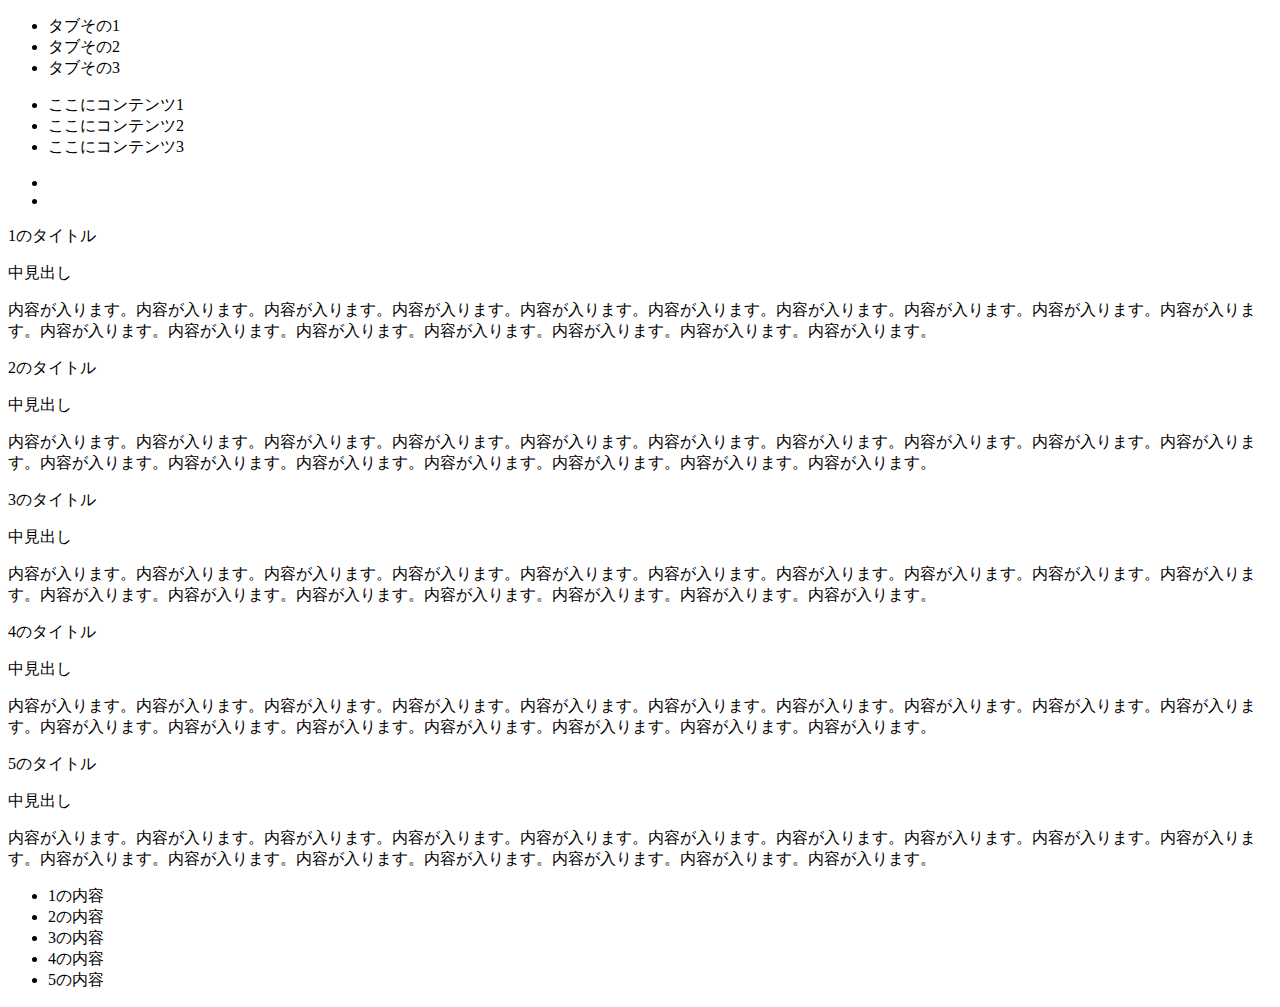
==== tab-slider/index.html @ 28aa90ee "試し" ====
<!doctype html>
<html>

<head>
<meta charset="UTF-8">

<meta http-equiv="X-UA-Compatible" content="IE=edge,chrome=1">
<meta http-equiv="Content-Type" content="text/html; charset=utf-8" />
<meta http-equiv="content-style-type" content="text/css" />
<meta http-equiv="content-script-type" content="text/javascript" />
<title></title>
<meta name="keywords" content="" />
<meta name="description" content="" />

<link rel="stylesheet" type="text/css" href="css/reset.css" media="all" />
<!-- <link rel="stylesheet" href="css/pc_common.css"> -->
<link rel="stylesheet" href="css/style.css">

<script type="text/JavaScript" src="js/jquery-1.11.3.min.js"></script>
<script type="text/javascript" src="js/jquery.tab.js"></script>
<script type="text/javascript" src="js/jquery.dataExtend.js"></script>

<script>

$(function(){

	//クリックしたときのファンクションをまとめて指定
	$('.tab-area li').click(function() {
		//.index()を使いクリックされたタブが何番目かを調べ、
		//indexという変数に代入します。
		var index = $('.tab-area li').index(this);
		//コンテンツを一度すべて非表示にし、
		$('.tabcontent li').css('display','none');
		//クリックされたタブと同じ順番のコンテンツを表示します。
		$('.tabcontent li').eq(index).css('display','block');
		//一度タブについているクラスselectを消し、
		$('.tab-area li').removeClass('select');
		//クリックされたタブのみにクラスselectをつけます。
		$(this).addClass('select')
	});

	$('.nav-tab').dataExtend('tab');
});
</script>

</head>
<body>


<div id="content">

<ul class="tab-area">
	<li class="select">タブその1</li>
	<li>タブその2</li>
	<li>タブその3</li>
</ul>

<ul class="tabcontent">
<li class="tab">
ここにコンテンツ1
</li><!-- ▲#tab -->
<li class="tab hide">
ここにコンテンツ2
</li><!-- ▲#tab -->
<li class="tab hide">
ここにコンテンツ3
</li><!-- ▲#tab -->

</ul>




<div class="teachArea">

<div class="teach-content">
<ul class="main2_assist">
	<li class="prev"></li>
	<li class="next"></li>
</ul>

<div class="main2">

<div class="teach-list">
<div class="teach-list-tit">
	<div class="inner clearfix">
		<p>1のタイトル</p>
	</div>
</div><!-- ▲teach-list-tit -->

<div class="teach-list-txt">
<p class="txt-head">中見出し</p>
<p class="clearfix">内容が入ります。内容が入ります。内容が入ります。内容が入ります。内容が入ります。内容が入ります。内容が入ります。内容が入ります。内容が入ります。内容が入ります。内容が入ります。内容が入ります。内容が入ります。内容が入ります。内容が入ります。内容が入ります。内容が入ります。</p>
</div><!-- ▲teach-list-txt -->
</div><!-- ▲teach-list -->


<div class="teach-list">
<div class="teach-list-tit">
	<div class="inner clearfix">
		<p>2のタイトル</p>
	</div>
</div><!-- ▲teach-list-tit -->

<div class="teach-list-txt">
<p class="txt-head">中見出し</p>
<p class="clearfix">内容が入ります。内容が入ります。内容が入ります。内容が入ります。内容が入ります。内容が入ります。内容が入ります。内容が入ります。内容が入ります。内容が入ります。内容が入ります。内容が入ります。内容が入ります。内容が入ります。内容が入ります。内容が入ります。内容が入ります。</p>
</div><!-- ▲teach-list-txt -->
</div><!-- ▲teach-list -->


<div class="teach-list">
<div class="teach-list-tit">
	<div class="inner clearfix">
		<p>3のタイトル</p>
	</div>
</div><!-- ▲teach-list-tit -->

<div class="teach-list-txt">
<p class="txt-head">中見出し</p>
<p class="clearfix">内容が入ります。内容が入ります。内容が入ります。内容が入ります。内容が入ります。内容が入ります。内容が入ります。内容が入ります。内容が入ります。内容が入ります。内容が入ります。内容が入ります。内容が入ります。内容が入ります。内容が入ります。内容が入ります。内容が入ります。</p>
</div><!-- ▲teach-list-txt -->
</div><!-- ▲teach-list -->

<div class="teach-list">
<div class="teach-list-tit">
	<div class="inner clearfix">
		<p>4のタイトル</p>
	</div>
</div><!-- ▲teach-list-tit -->

<div class="teach-list-txt">
<p class="txt-head">中見出し</p>
<p class="clearfix">内容が入ります。内容が入ります。内容が入ります。内容が入ります。内容が入ります。内容が入ります。内容が入ります。内容が入ります。内容が入ります。内容が入ります。内容が入ります。内容が入ります。内容が入ります。内容が入ります。内容が入ります。内容が入ります。内容が入ります。</p>
</div><!-- ▲teach-list-txt -->
</div><!-- ▲teach-list -->

<div class="teach-list">
<div class="teach-list-tit">
	<div class="inner clearfix">
		<p>5のタイトル</p>
	</div>
</div><!-- ▲teach-list-tit -->

<div class="teach-list-txt">
<p class="txt-head">中見出し</p>
<p class="clearfix">内容が入ります。内容が入ります。内容が入ります。内容が入ります。内容が入ります。内容が入ります。内容が入ります。内容が入ります。内容が入ります。内容が入ります。内容が入ります。内容が入ります。内容が入ります。内容が入ります。内容が入ります。内容が入ります。内容が入ります。</p>
</div><!-- ▲teach-list-txt -->
</div><!-- ▲teach-list -->
</div><!-- ▲main2 -->

<ul class="nav nav-tab content_main2" data-type="opacity" data-is-session-storage="true"><!-- ▲content_main2は必須？？ -->
	<li>1の内容</li>
	<li>2の内容</li>
	<li>3の内容</li>
	<li>4の内容</li>
	<li>5の内容</li>
</ul>

</div><!-- ▲teach-content -->
</div><!-- ▲teachArea -->


</div><!-- ▲content -->


</body>
</html>
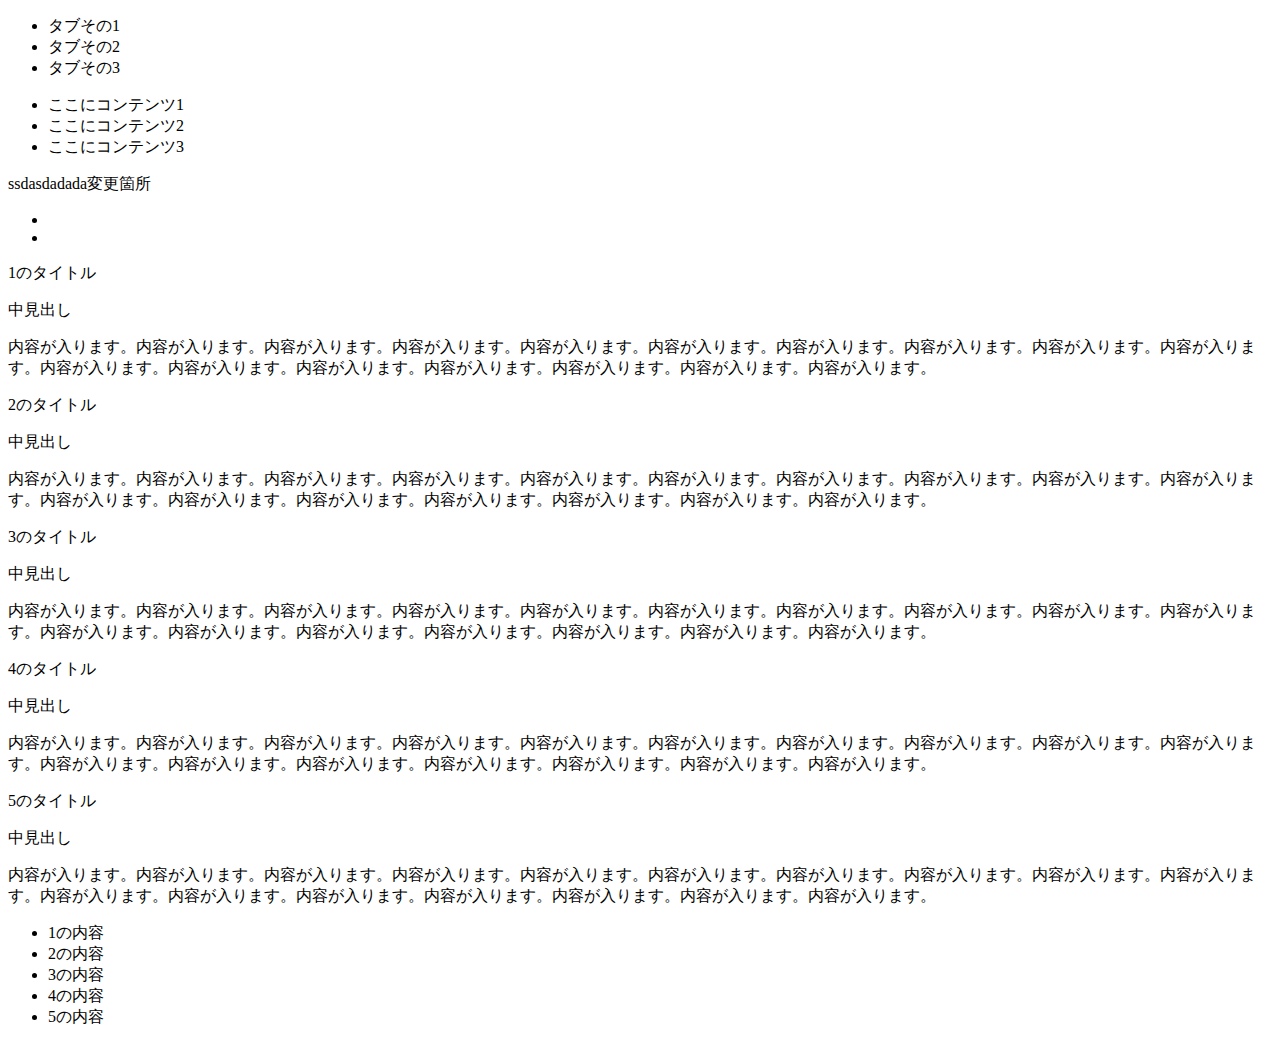
==== commit 80e90fea: "２回目の修正" ====
--- a/tab-slider/index.html
+++ b/tab-slider/index.html
@@ -69,7 +69,7 @@
 </ul>
 
 
-
+ssdasdadada変更箇所
 
 <div class="teachArea">
 
